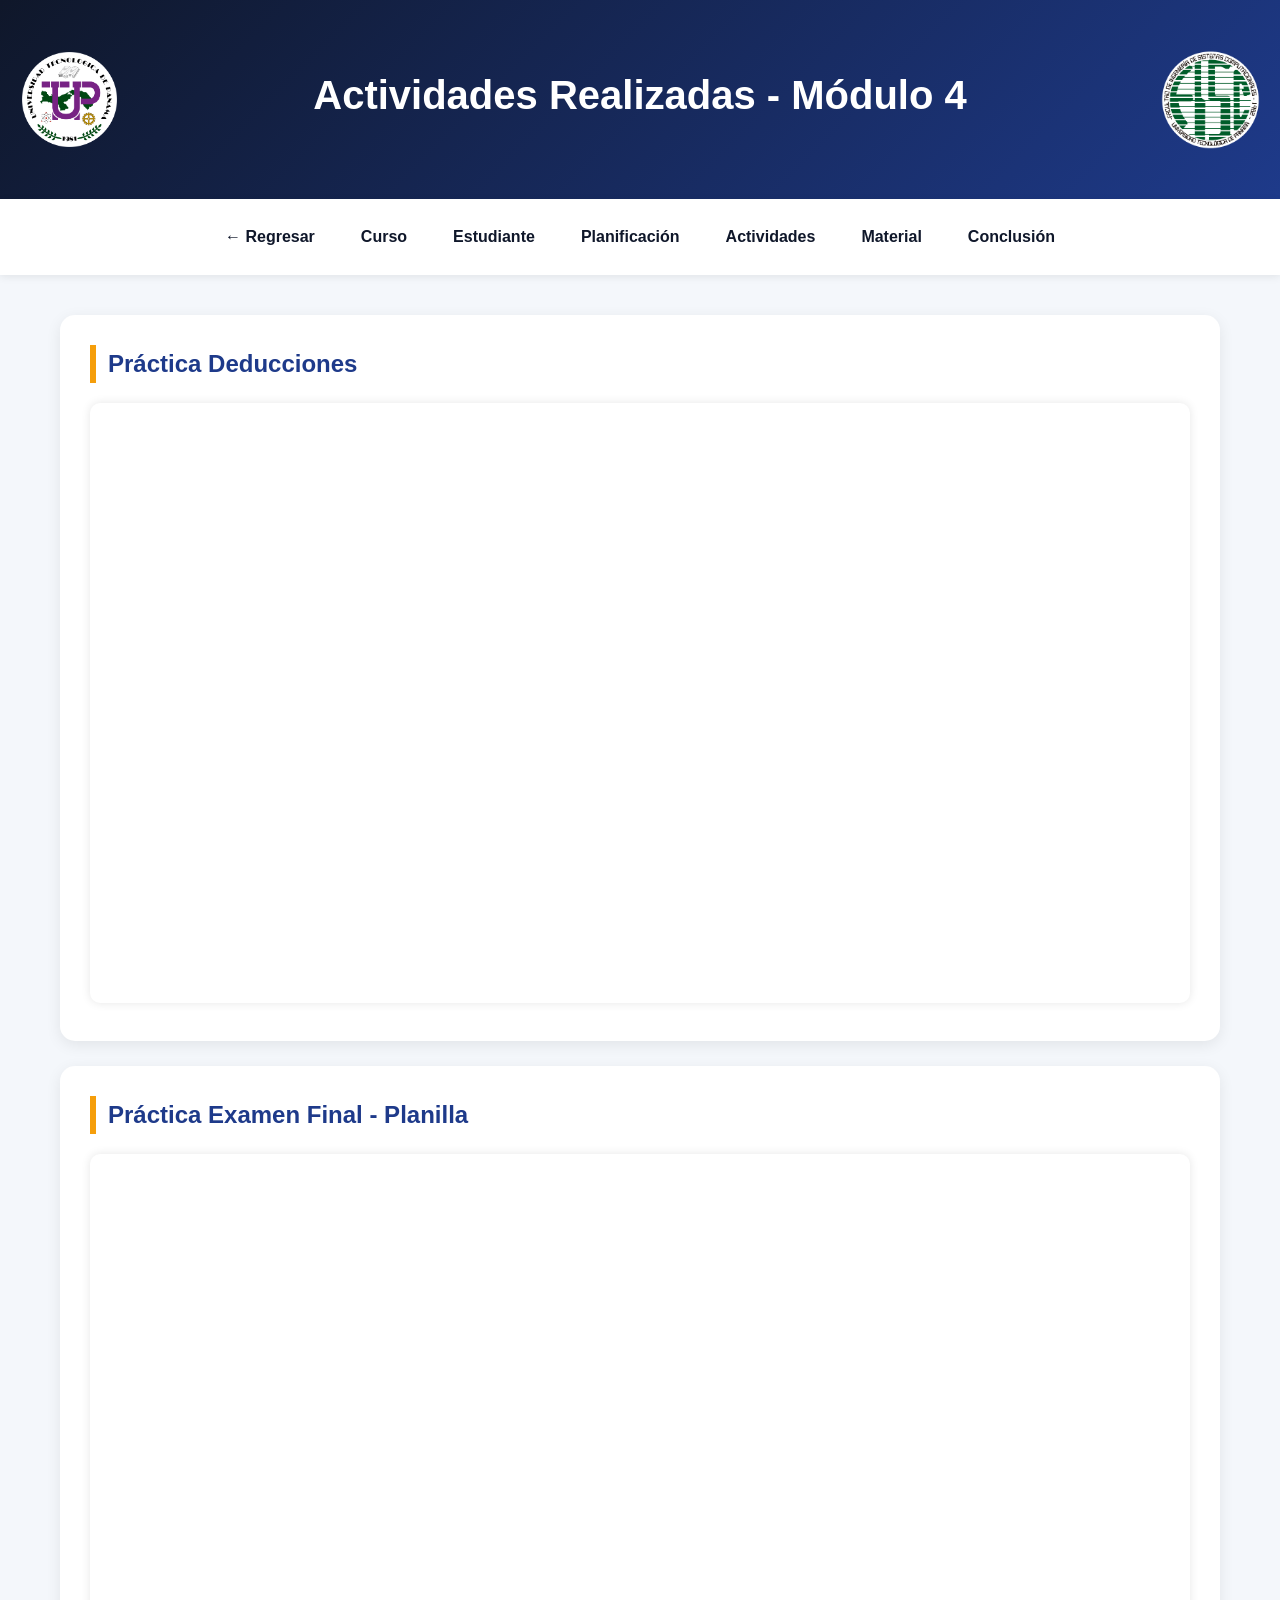
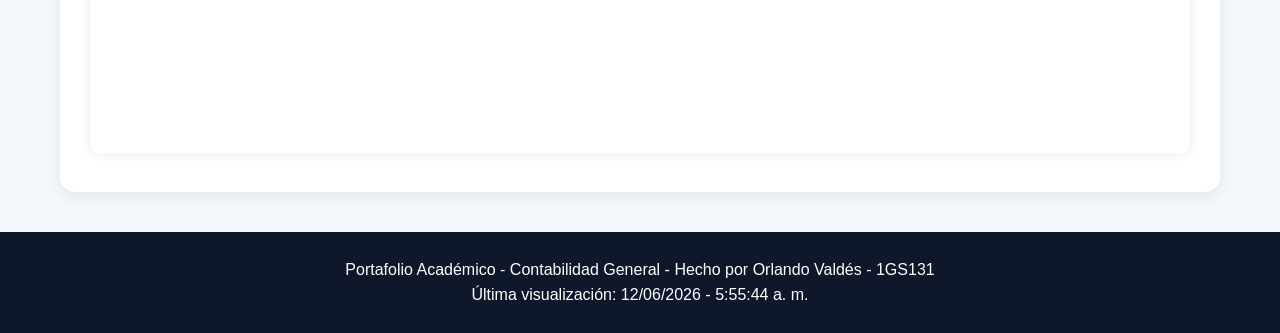
==== actividades4.html @ 8a246538 "Se Crea Portafolio del Curso Contabilidad" ====
<!DOCTYPE html>
<html lang="es">
<head>
    <meta charset="UTF-8">
    <meta name="viewport" content="width=device-width, initial-scale=1.0">
    <title>Actividades Realizadas</title>
    <link rel="stylesheet" href="css/estilos.css">
</head>
<body>

<header>
    <img style="max-width: 8%;  justify-content: flex-start" src="img\logo_utp-rgb_2022.png" alt="">
    <h1>Actividades Realizadas - Módulo 4</h1>
    <img style="max-width: 8%; margin-left: auto;" src="img\logo_en_contactenos.png" alt="">
</header>

<nav>
    <a href="actividades.html" style="justify-content: flex-start;">← Regresar</a>
    <a href="index.html">Curso</a>
    <a href="estudiante.html">Estudiante</a>
    <a href="planificacion.html">Planificación</a>
    <a href="actividades.html">Actividades</a>
    <a href="material.html">Material</a>
    <a href="conclusion.html">Conclusión</a>
</nav>

<main>

<div class="actividad">

    <h2>Práctica Deducciones</h2>

    <iframe
        src="documentos\Tarea de Contabilidad - Salario.pdf"
        width="100%"
        height="600">
    </iframe>

</div>

<div class="actividad">

    <h2>Práctica Examen Final - Planilla </h2>

    <iframe
        src="documentos\EXAMEN FINAL DE CONTABILIDAD -2026 - Orlando Valdés.pdf"
        width="100%"
        height="600">
    </iframe>

</div>


</main>

<footer>
    <p>Portafolio Académico - Contabilidad General - Hecho por Orlando Valdés - 1GS131</p>
</footer>

<script src="js/script.js"></script>
</body>
</html>
---- css/estilos.css ----
/* ==========================
   CONFIGURACIÓN GENERAL
========================== */

*{
    margin:0;
    padding:0;
    box-sizing:border-box;
    font-family:'Segoe UI', Tahoma, Geneva, Verdana, sans-serif;
}

body{
    background:#f4f7fb;
    color:#333;
    line-height:1.6;
}

/* ==========================
   HEADER
========================== */

header{
    display: flex;
    background:linear-gradient(135deg,#0f172a,#1e3a8a);
    color:white;
    text-align:center;
    padding:50px 20px;
    box-shadow:0 4px 10px rgba(0,0,0,.15);
}

header h1{
     width: 100%;
    text-align: center;
    font-size: 2.5rem;
    margin-bottom: 10px;
    align-content: center;
}

header p{
    opacity:.9;
}

/* ==========================
   MENÚ
========================== */

nav{
    background:#ffffff;
    display:flex;
    justify-content:center;
    flex-wrap:wrap;
    gap:10px;
    padding:15px;
    position:sticky;
    top:0;
    z-index:1000;
    box-shadow:0 2px 8px rgba(0,0,0,.08);
}

nav a{
    text-decoration:none;
    color:#0f172a;
    font-weight:600;
    padding:10px 18px;
    border-radius:8px;
    transition:.3s;
}

nav a:hover{
    background:#1e40af;
    color:white;
}

/* ==========================
   CONTENIDO
========================== */

main{
    max-width:1200px;
    margin:40px auto;
    padding:0 20px;
}

section,
.actividad,
.bitacora,
.perfil{
    background:white;
    padding:30px;
    margin-bottom:25px;
    border-radius:15px;
    box-shadow:0 4px 15px rgba(0,0,0,.08);
    transition:.3s;
}

section:hover,
.actividad:hover,
.bitacora:hover,
.perfil:hover{
    transform:translateY(-5px);
}

/* ==========================
   TÍTULOS
========================== */

h2{
    color:#1e3a8a;
    margin-bottom:15px;
    border-left:6px solid #f59e0b;
    padding-left:12px;
}

h3{
    color:#334155;
    margin-top:15px;
    margin-bottom:10px;
}

/* ==========================
   PERFIL ESTUDIANTE
========================== */

.perfil{
    text-align:center;
}

.perfil img{
    width:220px;
    height:220px;
    object-fit:cover;
    border-radius:50%;
    border:5px solid #1e40af;
    margin-bottom:20px;
}

.perfil h2{
    border:none;
    padding:0;
    margin-bottom:10px;
}

/* ==========================
   TABLAS
========================== */

table{
    width:100%;
    border-collapse:collapse;
    margin-top:20px;
    overflow:hidden;
    border-radius:12px;
}

table th{
    background:#1e3a8a;
    color:white;
    padding:15px;
}

table td{
    padding:15px;
    border:1px solid #ddd;
}

table tr:nth-child(even){
    background:#f8fafc;
}

table tr:hover{
    background:#e8f0ff;
}

/* ==========================
   LISTAS
========================== */

ul{
    margin-left:20px;
    margin-top:10px;
}

li{
    margin-bottom:8px;
}

/* ==========================
   ENLACES
========================== */

a{
    color:#2563eb;
}

a:hover{
    color:#1e40af;
}

/* ==========================
   ACTIVIDADES
========================== */

.actividad h2{
    margin-bottom:20px;
}

iframe{
    width:100%;
    border:none;
    border-radius:10px;
    background:white;
    box-shadow:0 0 10px rgba(0,0,0,.1);
}

/* ==========================
   TARJETAS DE MATERIAL
========================== */

.card{
    background:white;
    border-radius:12px;
    padding:20px;
    margin-bottom:15px;
    box-shadow:0 3px 10px rgba(0,0,0,.08);
}

.card a{
    display:inline-block;
    margin-top:10px;
    text-decoration:none;
    background:#1e40af;
    color:white;
    padding:10px 15px;
    border-radius:8px;
}

.card a:hover{
    background:#1d4ed8;
}

/* ==========================
   BITÁCORAS
========================== */

.bitacora{
    border-left:6px solid #f59e0b;
}

/* ==========================
   FOOTER
========================== */

footer{
    background:#0f172a;
    color:white;
    text-align:center;
    padding:25px;
    margin-top:40px;
}

/* ==========================
   BOTÓN VOLVER ARRIBA
========================== */

#btnTop{
    position:fixed;
    bottom:25px;
    right:25px;
    background:#f59e0b;
    color:white;
    border:none;
    width:50px;
    height:50px;
    border-radius:50%;
    cursor:pointer;
    font-size:20px;
    box-shadow:0 4px 10px rgba(0,0,0,.3);
    display:none;
    transition:.3s;
}

#btnTop:hover{
    transform:scale(1.1);
}

/* ==========================
   RESPONSIVE
========================== */

@media(max-width:768px){

    header h1{
        font-size:2rem;
    }

    nav{
        flex-direction:column;
        align-items:center;
    }

    nav a{
        width:100%;
        text-align:center;
    }

    .perfil img{
        width:180px;
        height:180px;
    }

    main{
        margin:20px auto;
    }

    iframe{
        height:450px;
    }
}

.actividad{
    display: block;
    background: white;
    padding: 30px;
    margin-bottom: 25px;
    border-radius: 15px;
    box-shadow: 0 4px 15px rgba(0,0,0,.08);
    text-decoration: none;
    color: inherit;
    transition: .3s;
}

.actividad:hover{
    transform: translateY(-5px);
}
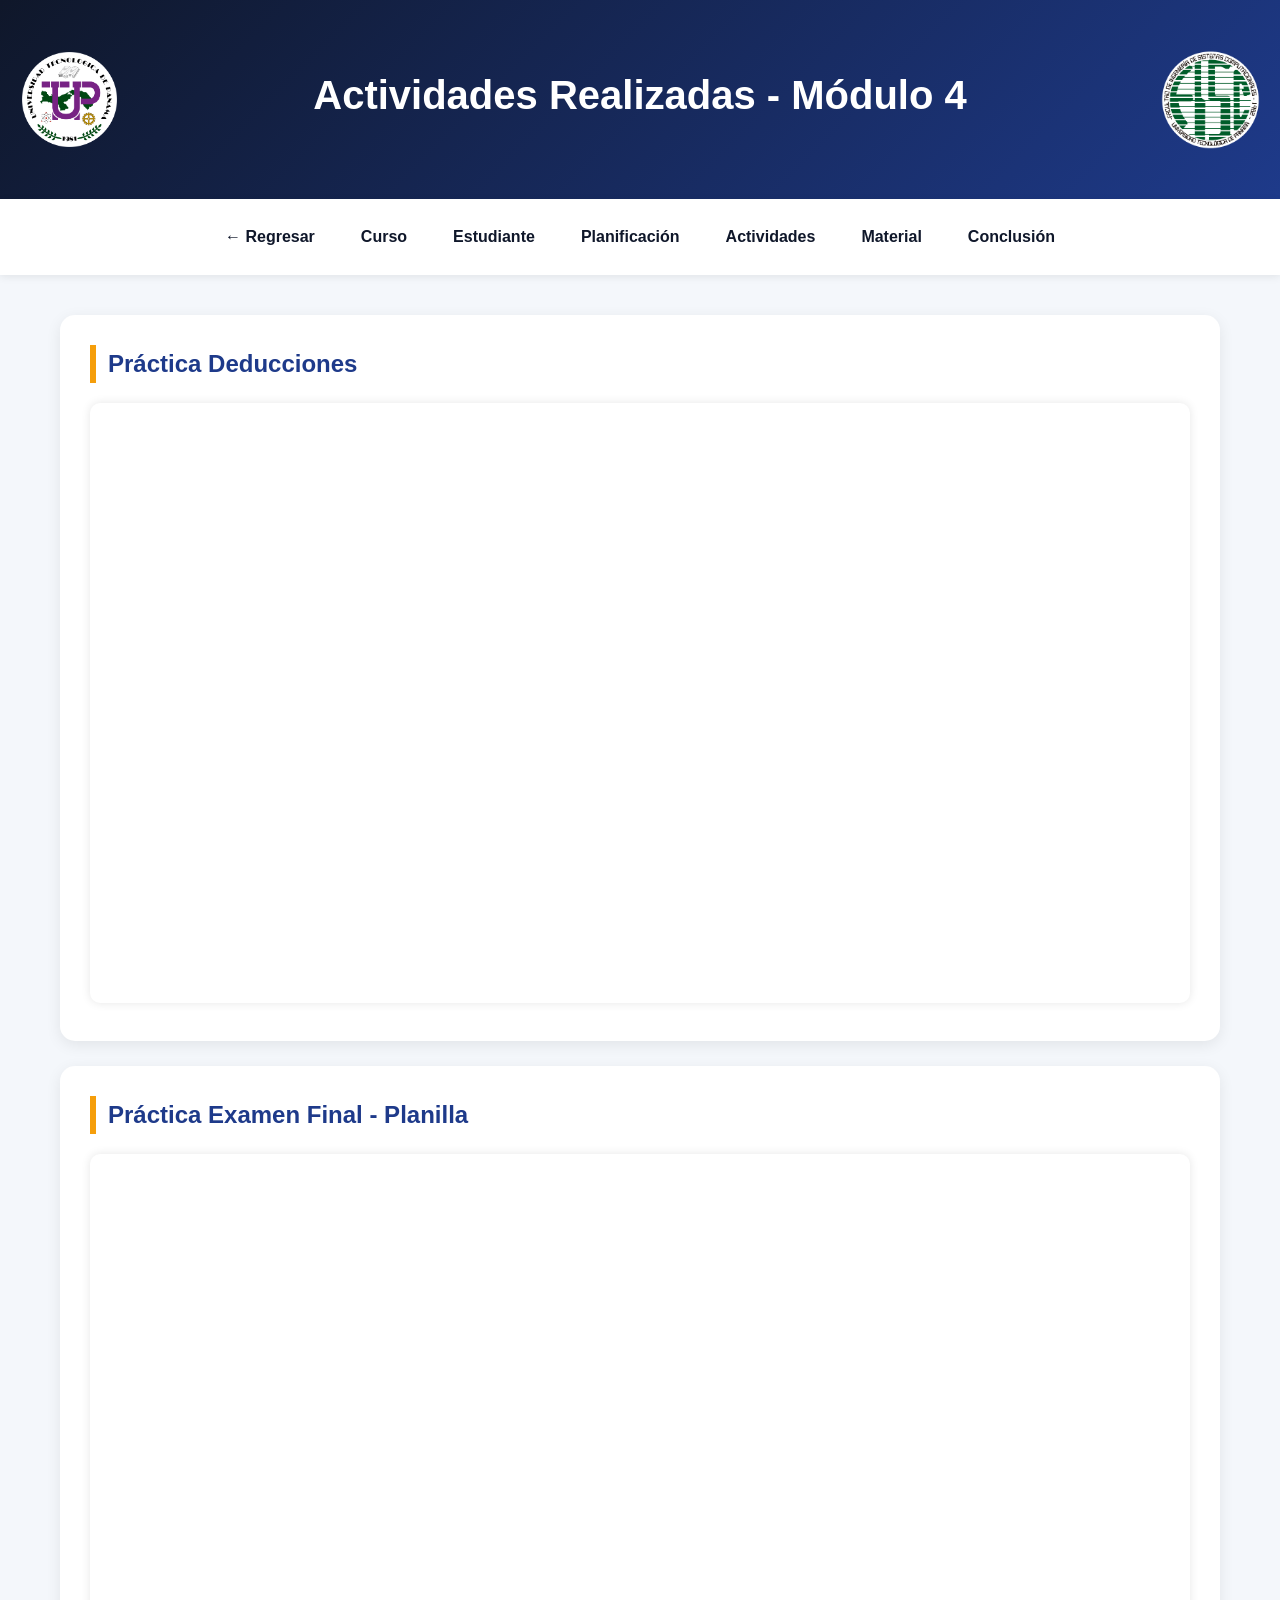
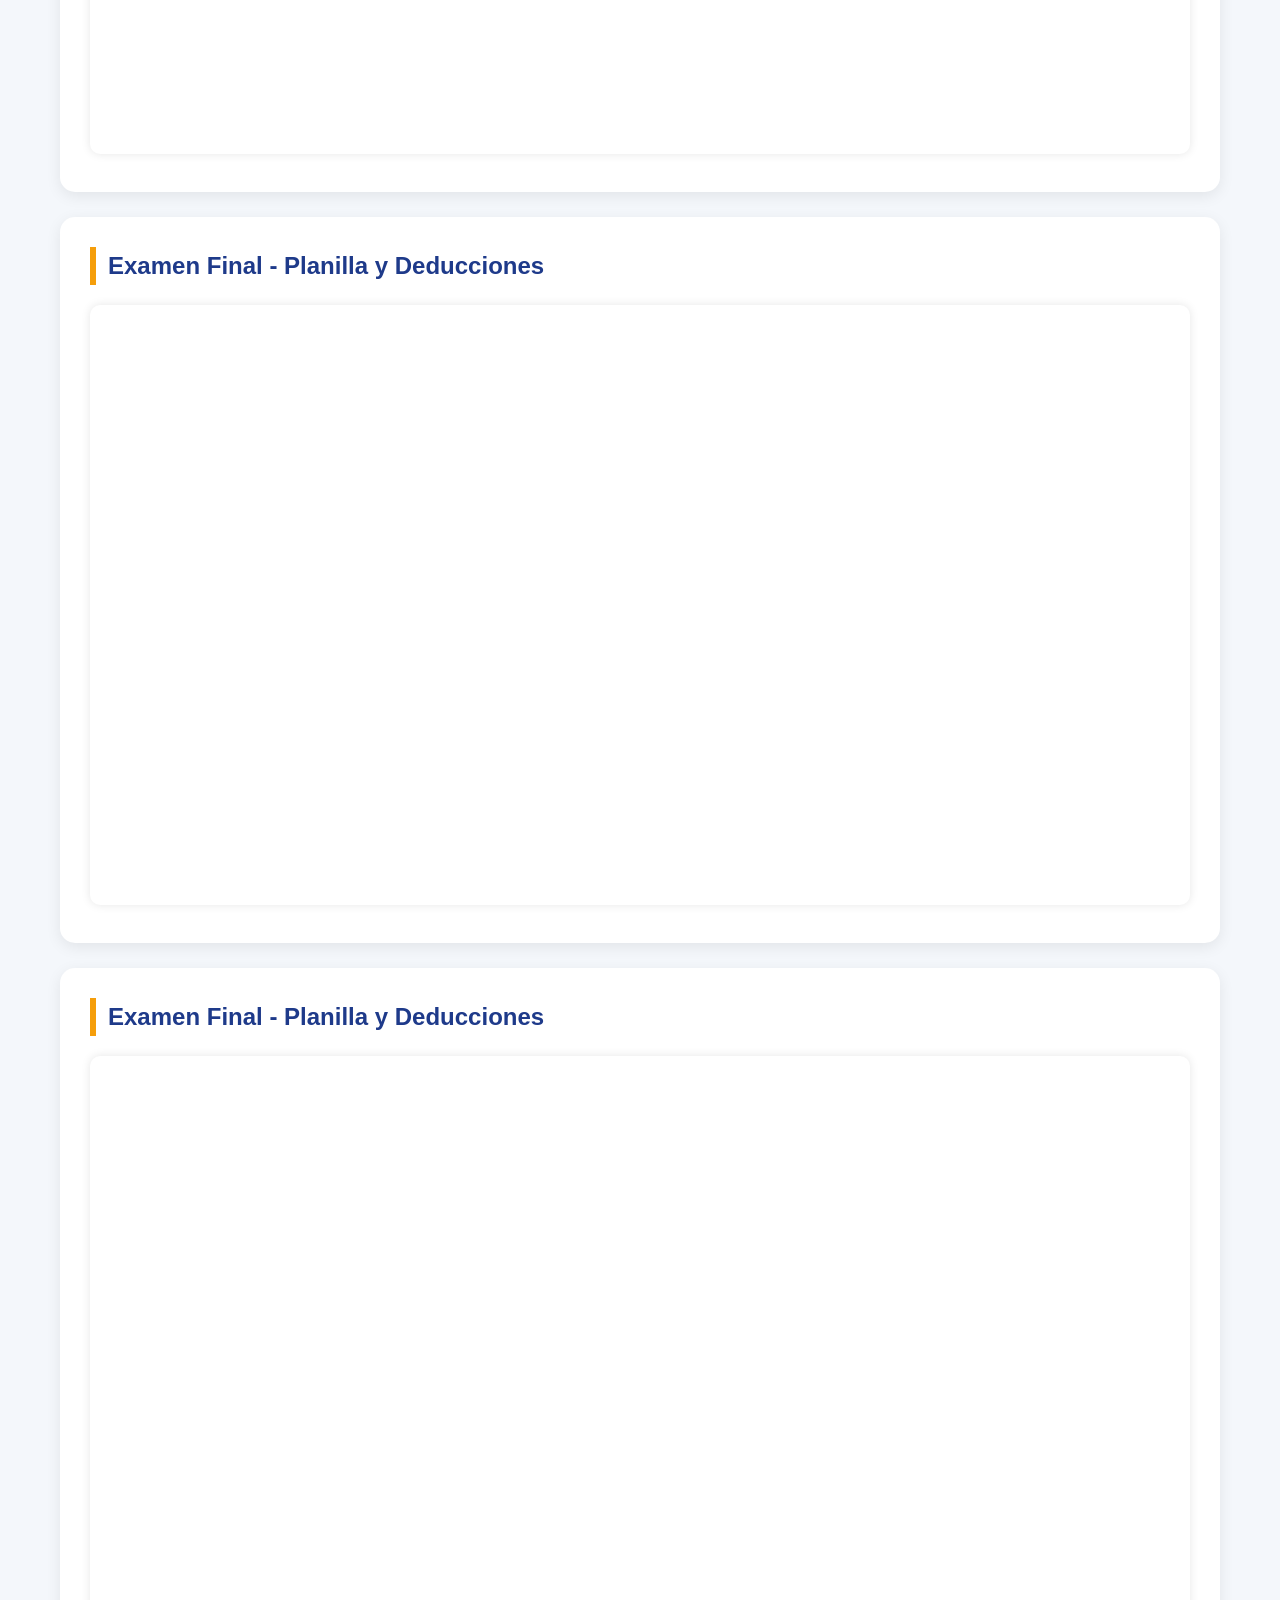
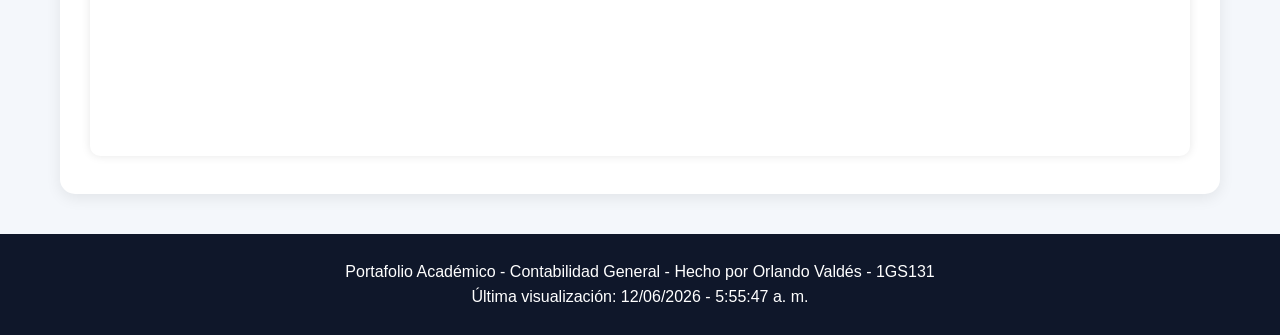
==== commit f3c8d19b: "Se Añade Semestral y otros detalles" ====
--- a/actividades4.html
+++ b/actividades4.html
@@ -50,6 +50,26 @@
 
 </div>
 
+<div class="actividad">
+
+    <h2>Examen Final - Planilla y Deducciones </h2>
+
+    <iframe
+        src="documentos\EXAMEN FINAL DE CONTABILIDAD_AaronO_GustavoD_OrlandoV_RubenD.pdf"
+        width="100%"
+        height="600">
+    </iframe>
+
+</div>
+
+<div class="actividad">
+
+    <h2>Examen Final - Planilla y Deducciones </h2>
+
+     <iframe src="https://1drv.ms/x/c/943b591fe3da3d4b/IQQaqShJ5O0cSb_CVQ-xNemPAd3u9qBke9rKjiGLgk5OAHU" width="700" height="700" frameborder="0" scrolling="no"></iframe>
+
+</div>
+
 
 </main>
 
--- a/css/estilos.css
+++ b/css/estilos.css
@@ -287,33 +287,118 @@
    RESPONSIVE
 ========================== */
 
-@media(max-width:768px){
+/* ==========================
+   RESPONSIVE
+========================== */
+
+@media (max-width: 768px){
+
+    header{
+        flex-direction: column;
+        padding: 30px 15px;
+    }
 
     header h1{
-        font-size:2rem;
+        font-size: 1.8rem;
+        margin-bottom: 10px;
+    }
+
+    header p{
+        font-size: 0.95rem;
     }
 
     nav{
-        flex-direction:column;
-        align-items:center;
+        flex-direction: column;
+        align-items: stretch;
+        gap: 5px;
     }
 
     nav a{
-        width:100%;
-        text-align:center;
+        width: 100%;
+        text-align: center;
+    }
+
+    main{
+        margin: 15px auto;
+        padding: 0 10px;
+    }
+
+    section,
+    .actividad,
+    .bitacora,
+    .perfil,
+    .card{
+        padding: 20px;
+    }
+
+    h2{
+        font-size: 1.3rem;
+    }
+
+    h3{
+        font-size: 1.1rem;
     }
 
     .perfil img{
-        width:180px;
-        height:180px;
-    }
-
-    main{
-        margin:20px auto;
+        width: 150px;
+        height: 150px;
     }
 
     iframe{
-        height:450px;
+        width: 100%;
+        height: 400px;
+    }
+
+    table{
+        display: block;
+        overflow-x: auto;
+        white-space: nowrap;
+    }
+
+    img{
+        max-width: 100%;
+        height: auto;
+    }
+
+    #btnTop{
+        width: 45px;
+        height: 45px;
+        font-size: 18px;
+        right: 15px;
+        bottom: 15px;
+    }
+}
+
+/* Teléfonos pequeños */
+@media (max-width: 480px){
+
+    header h1{
+        font-size: 1.5rem;
+    }
+
+    header p{
+        font-size: 0.9rem;
+    }
+
+    h2{
+        font-size: 1.15rem;
+    }
+
+    section,
+    .actividad,
+    .bitacora,
+    .perfil,
+    .card{
+        padding: 15px;
+    }
+
+    iframe{
+        height: 300px;
+    }
+
+    .perfil img{
+        width: 120px;
+        height: 120px;
     }
 }
 
